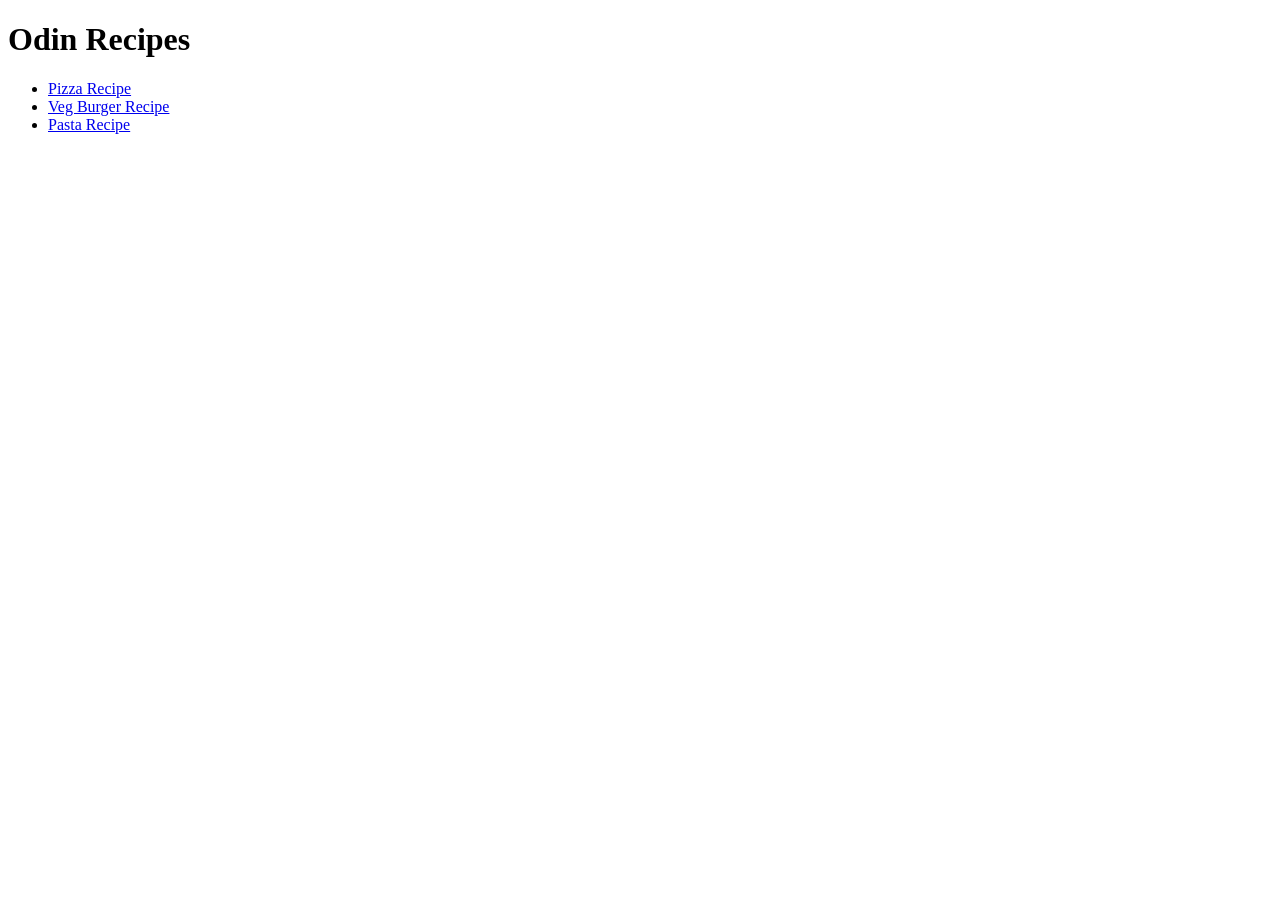
==== index.html @ d2676eae "Add Odin Recipes Project" ====
<!DOCTYPE html>
<html lang="en">
<head>
    <meta charset="UTF-8">
    <meta name="viewport" content="width=device-width, initial-scale=1.0">
    <title>Document</title>
</head>
<body>
   <h1>Odin Recipes</h1>
  <ul>
    <li><a href="recipes/pizza.html">Pizza Recipe</a></li>
    <li><a href="recipes/burger.html">Veg Burger Recipe</a></li>
    <li><a href="recipes/pasta.html">Pasta Recipe</a></li>
  </ul>
</body>
</html>
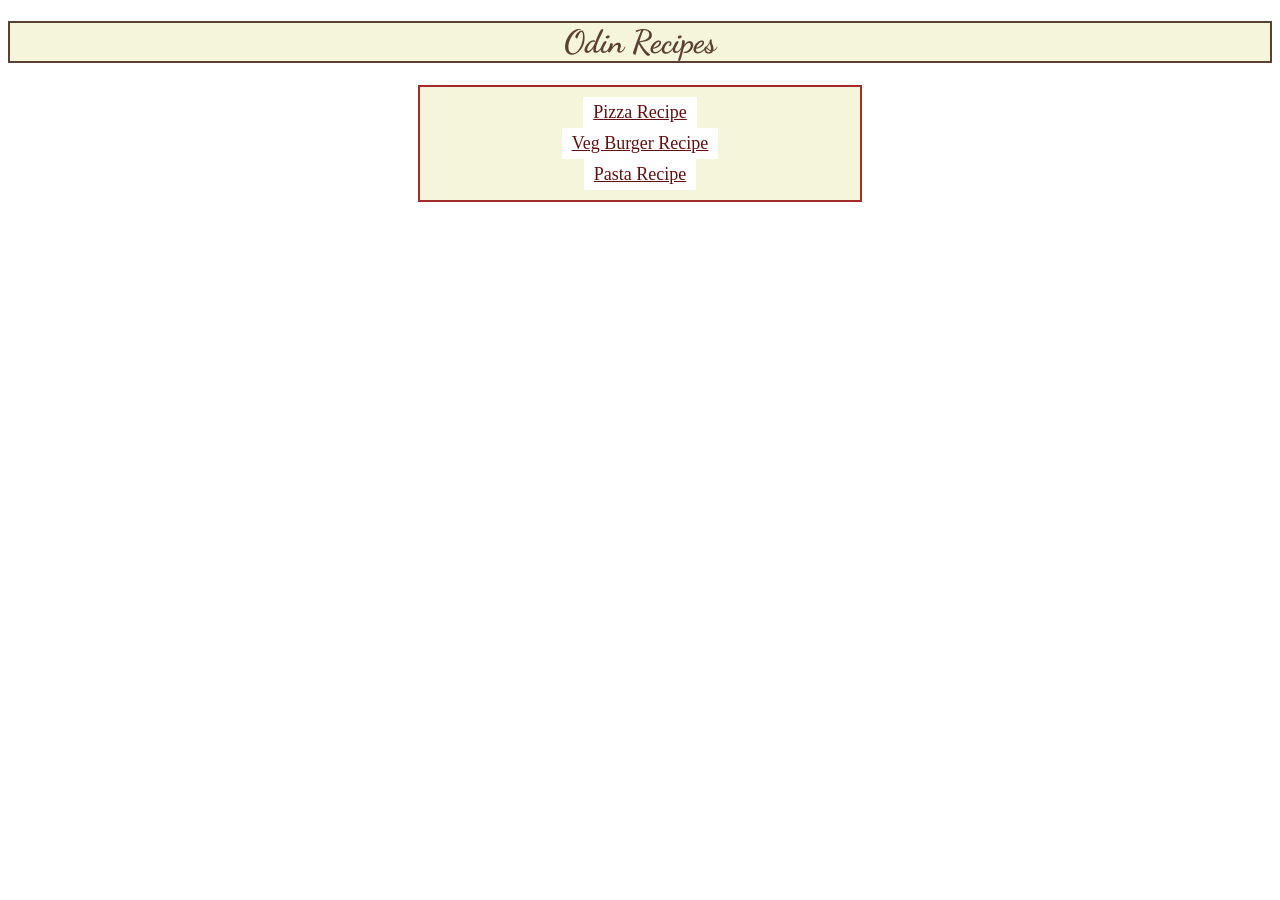
==== commit b64c4335: "Add styling to recipe pages" ====
--- a/index.html
+++ b/index.html
@@ -4,13 +4,14 @@
     <meta charset="UTF-8">
     <meta name="viewport" content="width=device-width, initial-scale=1.0">
     <title>Document</title>
+    <link rel="stylesheet" href="styles.css">
 </head>
 <body>
-   <h1>Odin Recipes</h1>
-  <ul>
-    <li><a href="recipes/pizza.html">Pizza Recipe</a></li>
-    <li><a href="recipes/burger.html">Veg Burger Recipe</a></li>
-    <li><a href="recipes/pasta.html">Pasta Recipe</a></li>
+   <h1 class="title">Odin Recipes</h1>
+  <ul class="recipes">
+    <li class="recipe"><a href="recipes/pizza.html">Pizza Recipe</a></li>
+    <li class="recipe"><a href="recipes/burger.html">Veg Burger Recipe</a></li>
+    <li class="recipe"><a href="recipes/pasta.html">Pasta Recipe</a></li>
   </ul>
 </body>
 </html>
--- a/styles.css
+++ b/styles.css
@@ -0,0 +1,64 @@
+@import url('https://fonts.googleapis.com/css2?family=Dancing+Script:wght@400;700&display=swap');
+.title{
+    text-align: center;
+    color:#5C4033;
+    background-color: #F5F5DC;
+    border: 2px solid #5C4033;
+    font-family: 'Dancing Script', cursive;
+
+}
+
+.recipes{
+    padding: 0;
+    list-style-type: none;
+    text-align: center;
+    color:brown;
+    background-color: #F5F5DC;
+    padding: 10px 20px;
+    border: 2px solid brown;
+    width: 400px;
+    margin:0 auto;
+}
+
+.recipes a{
+    font-size: 18px;
+    display:inline-block;
+    color:rgb(100, 15, 15);
+    padding:5px 10px;
+    text-weight:bold;
+    background-color: white;
+}
+
+.main{
+    font-family: 'Dancing Script', cursive;
+    color:#5C4033;
+}
+
+.title{
+    text-align: center;
+    background-color: #F5F5DC;
+    border: 2px solid #5C4033;
+}
+.description{
+    display: flex;
+    align-items: flex-start;
+    font-size: 18px;
+    gap: 20px;
+}
+
+.description img{
+    height:300px;
+    width: 300px;
+    border: 2px solid rgb(104, 13, 13);
+}
+
+.description p{
+    background-color: #F5F5DC;
+    padding: 5px;
+    border : 2px solid #5C4033;
+}
+.sideline{
+    display:inline-block;
+    background-color: #F5F5DC;
+    border:2px solid#5C4033;
+}
